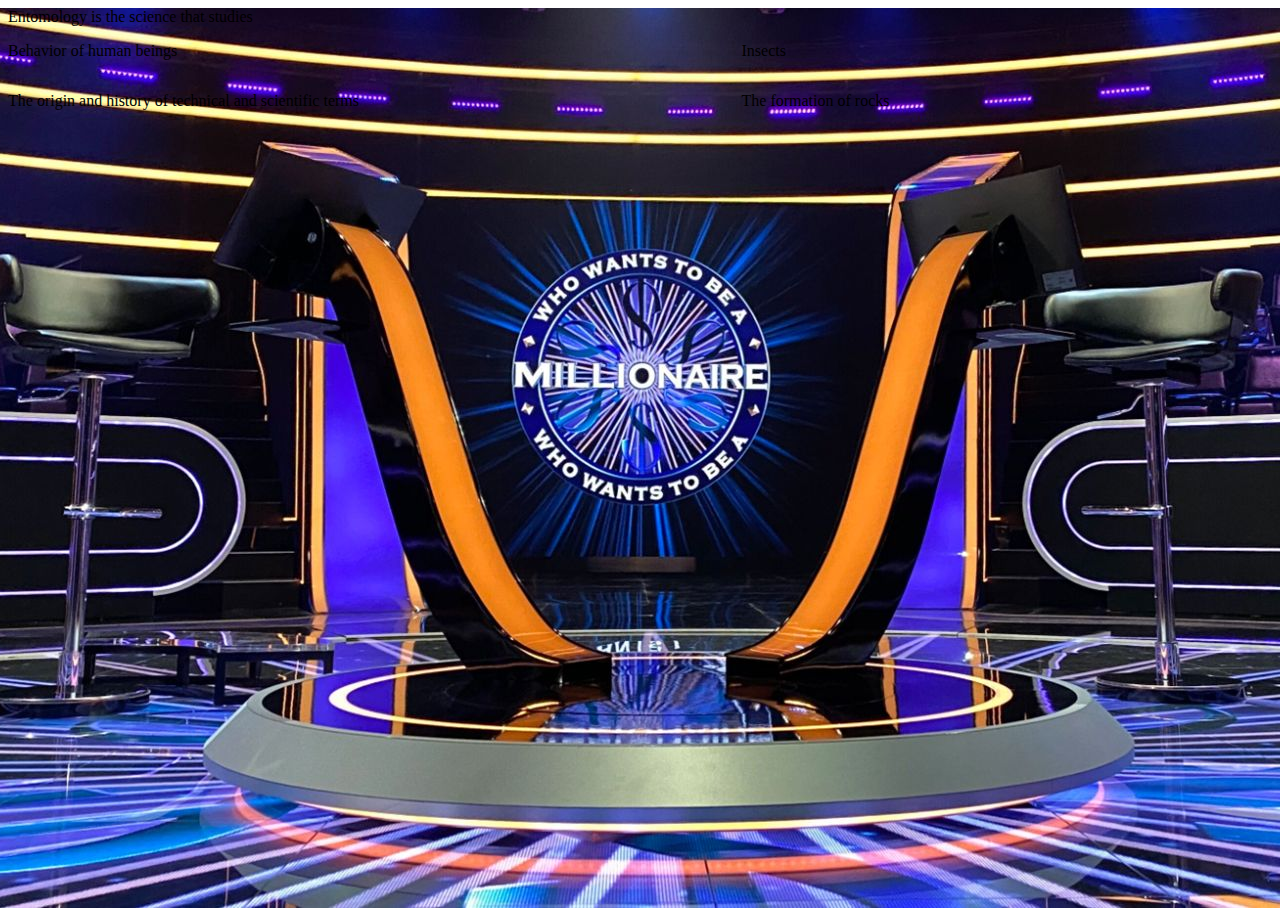
==== lobby.html @ 37f32ab6 "second commit" ====
<!DOCTYPE html>
<html lang="en">
  <head>
    <meta charset="UTF-8">
    <meta http-equiv="X-UA-Compatible" content="IE=edge">
    <meta name="viewport" content="width=device-width, initial-scale=1.0">
    <link href="https://cdn.jsdelivr.net/npm/bootstrap@5.2.1/dist/css/bootstrap.min.css" rel="stylesheet" integrity="sha384-iYQeCzEYFbKjA/T2uDLTpkwGzCiq6soy8tYaI1GyVh/UjpbCx/TYkiZhlZB6+fzT" crossorigin="anonymous">
    <link rel="stylesheet" href="style.css">
    <title>Document</title>
  </head>
  <body onload="mySong.play" class="lobby">
    
    <div class="container question-bar w-75">
      <div class="question p-3" id="question"></div>
      <div class="container options p-3 ">
        <p id="option_1" class="text-light mb-3 d-inline bg-dark p-3 option mx-3"></p>
        <p id="option_2" class="text-light mb-3 d-inline bg-dark p-3 option mx-3"></p>
        <p id="option_3" class="text-light mb-3 d-inline bg-dark p-3 option mx-3"></p>
        <p id="option_4" class="text-light mb-3 d-inline bg-dark p-3 option mx-3"></p>
      </div>
    </div>

    <script src="script.js"></script>
  </body>
</html>
---- style.css ----
.login{
  background-image: url(Img/2d5061fd83cd2bb1574aa3ffde9c06ee.jpg);
  background-position: center;
  background-repeat: no-repeat;
  height: 100vh;
}
.lobby{
  background-image: url(Img/lobby-background.jpg);
  background-position: center;
  background-repeat: no-repeat;
  height: 100vh;
}
.options{
  display: grid;
  grid-template-columns: auto auto;
}
.option{
  max-width: 400px !important;
  border-radius: 80px ;
}
.question{
  
}
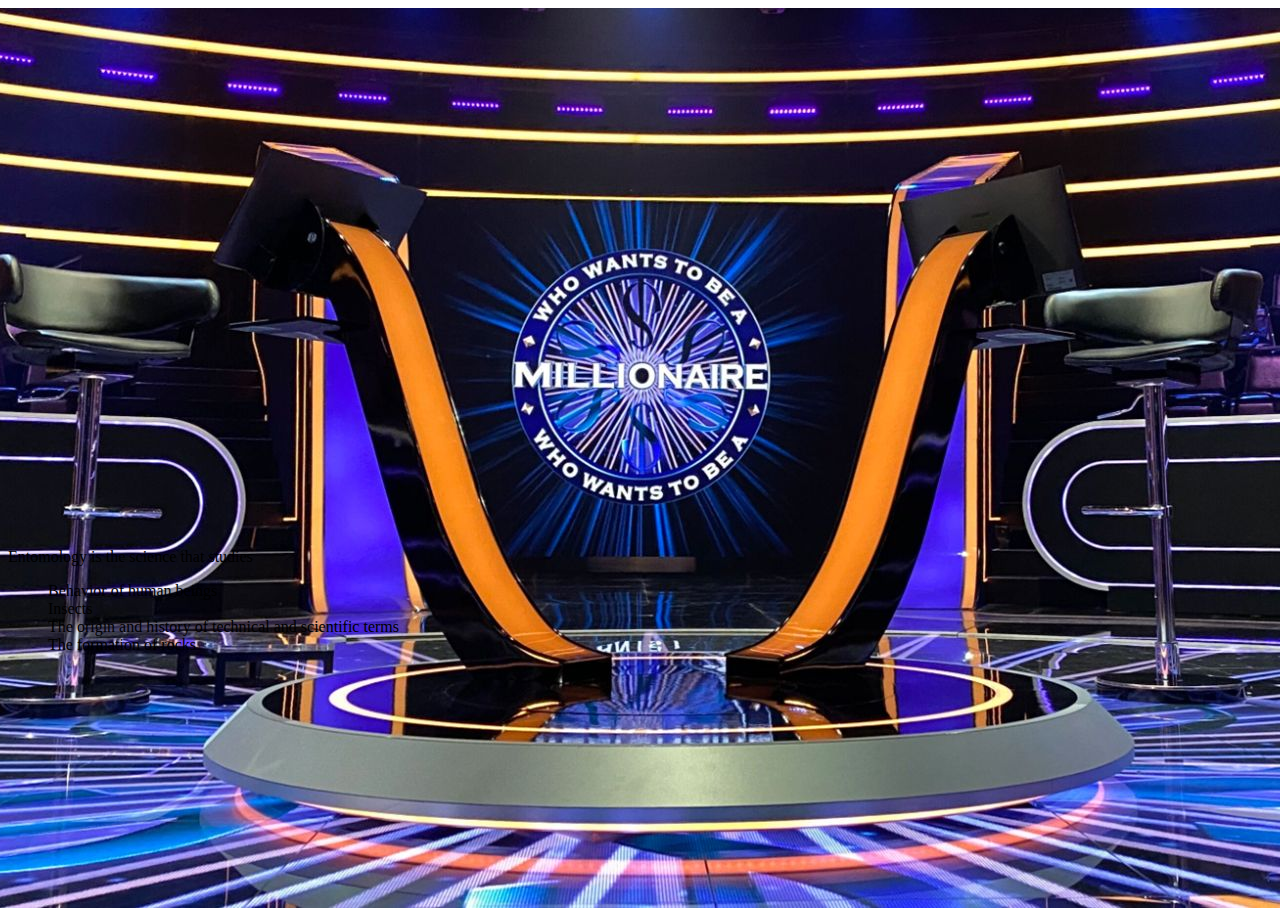
==== commit 63517175: "third commit" ====
--- a/lobby.html
+++ b/lobby.html
@@ -11,12 +11,14 @@
   <body onload="mySong.play" class="lobby">
     
     <div class="container question-bar w-75">
-      <div class="question p-3" id="question"></div>
+      <div class="question p-3 text-center bg-dark text-light" id="question"></div>
       <div class="container options p-3 ">
-        <p id="option_1" class="text-light mb-3 d-inline bg-dark p-3 option mx-3"></p>
-        <p id="option_2" class="text-light mb-3 d-inline bg-dark p-3 option mx-3"></p>
-        <p id="option_3" class="text-light mb-3 d-inline bg-dark p-3 option mx-3"></p>
-        <p id="option_4" class="text-light mb-3 d-inline bg-dark p-3 option mx-3"></p>
+        <ul type="none" class="">
+          <li class="option pt-1 fw-bold text-center div20"><span id="option_1" onclick="calcScore(this)"></span></li>
+          <li class="option pt-1 fw-bold text-center div21"><span id="option_2" onclick="calcScore(this)"></span></li>
+          <li class="option pt-1 fw-bold text-center div22"><span id="option_3" onclick="calcScore(this)"></span></li>
+          <li class="option pt-1 fw-bold text-center div23"><span id="option_4" onclick="calcScore(this)"></span></li>
+      </ul>
       </div>
     </div>
 
--- a/style.css
+++ b/style.css
@@ -18,6 +18,14 @@
   max-width: 400px !important;
   border-radius: 80px ;
 }
-.question{
-  
-}+.option :hover{
+  cursor: pointer;
+  background-color: black;
+}
+.question-bar{
+  position: relative;
+  top: 60%;
+}
+/* .question{
+  bac
+} */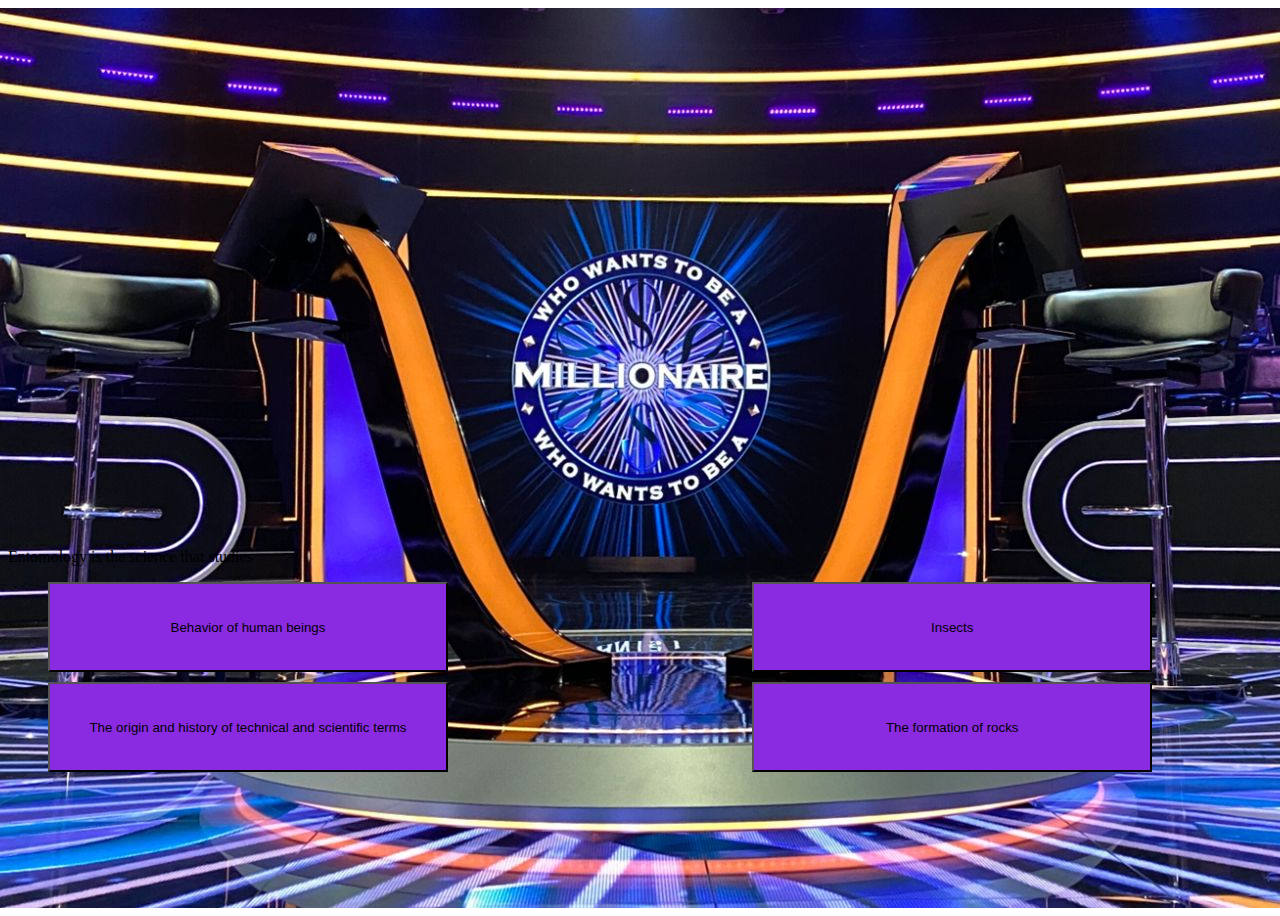
==== commit 7eb1900e: "fixing button issues" ====
--- a/lobby.html
+++ b/lobby.html
@@ -14,10 +14,10 @@
       <div class="question p-3 text-center bg-dark text-light" id="question"></div>
       <div class="container options p-3 ">
         <ul type="none" class="">
-          <li class="option pt-1 fw-bold text-center div20"><span id="option_1" onclick="calcScore(this)"></span></li>
-          <li class="option pt-1 fw-bold text-center div21"><span id="option_2" onclick="calcScore(this)"></span></li>
-          <li class="option pt-1 fw-bold text-center div22"><span id="option_3" onclick="calcScore(this)"></span></li>
-          <li class="option pt-1 fw-bold text-center div23"><span id="option_4" onclick="calcScore(this)"></span></li>
+          <li class="option fw-bold bg-dark text-light text-center"><button class="w-100" id="option_1" onclick="calcScore(this)"></button></li>
+          <li class="option fw-bold bg-dark text-light text-center"><button class="w-100" id="option_2" onclick="calcScore(this)"></button></li>
+          <li class="option fw-bold bg-dark text-light text-center"><button class="w-100" id="option_3" onclick="calcScore(this)"></button></li>
+          <li class="option fw-bold bg-dark text-light text-center"><button class="w-100" id="option_4" onclick="calcScore(this)"></button></li>
       </ul>
       </div>
     </div>
--- a/style.css
+++ b/style.css
@@ -10,22 +10,35 @@
   background-repeat: no-repeat;
   height: 100vh;
 }
-.options{
+.options ul{
   display: grid;
   grid-template-columns: auto auto;
 }
 .option{
   max-width: 400px !important;
   border-radius: 80px ;
+  margin-bottom: 10px;
+  height: 10vh;
+}
+.option button{
+  width: 100%;
+  height: 100%;
+  background-color: blueviolet;
 }
 .option :hover{
   cursor: pointer;
-  background-color: black;
+  background-color: purple;
+  /* background-color: black;
+  background-color: transparent; */
 }
 .question-bar{
   position: relative;
   top: 60%;
 }
+/* .options ul li{
+  margin-bottom: 10px;
+  max
+} */
 /* .question{
   bac
 } */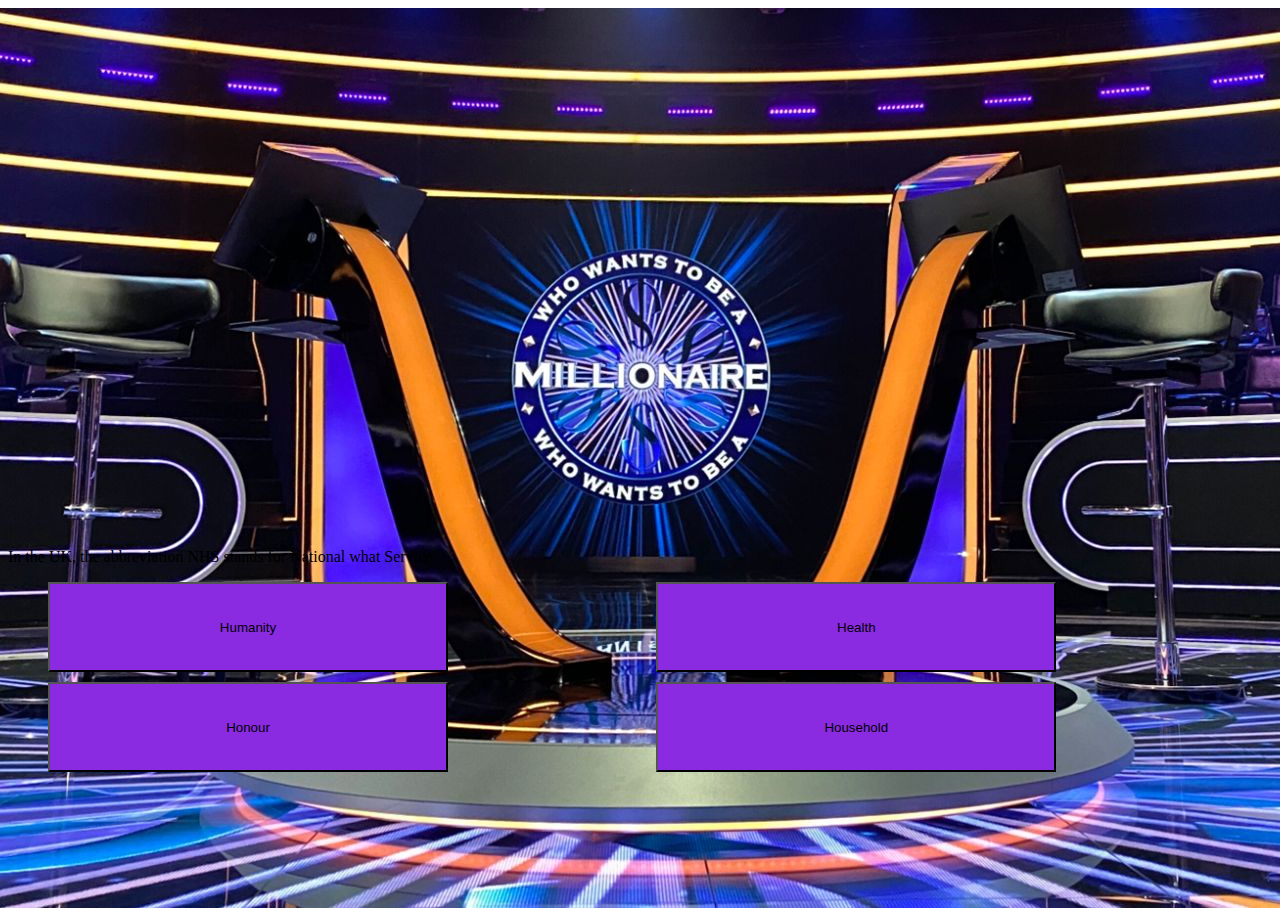
==== commit 8a2850c2: "fixing questions" ====
--- a/lobby.html
+++ b/lobby.html
@@ -10,17 +10,18 @@
   </head>
   <body onload="mySong.play" class="lobby">
     
-    <div class="container question-bar w-75">
+    <div class="container question_bar w-75" id="question_body">
       <div class="question p-3 text-center bg-dark text-light" id="question"></div>
       <div class="container options p-3 ">
         <ul type="none" class="">
-          <li class="option fw-bold bg-dark text-light text-center"><button class="w-100" id="option_1" onclick="calcScore(this)"></button></li>
-          <li class="option fw-bold bg-dark text-light text-center"><button class="w-100" id="option_2" onclick="calcScore(this)"></button></li>
-          <li class="option fw-bold bg-dark text-light text-center"><button class="w-100" id="option_3" onclick="calcScore(this)"></button></li>
-          <li class="option fw-bold bg-dark text-light text-center"><button class="w-100" id="option_4" onclick="calcScore(this)"></button></li>
+          <li class="option fw-bold bg-dark text-light text-center"><button title="bruh" class="w-100" id="option_1" onclick="calcScore(this)"></button></li>
+          <li class="option fw-bold bg-dark text-light text-center"><button title="bruh" class="w-100" id="option_2" onclick="calcScore(this)"></button></li>
+          <li class="option fw-bold bg-dark text-light text-center"><button title="bruh" class="w-100" id="option_3" onclick="calcScore(this)"></button></li>
+          <li class="option fw-bold bg-dark text-light text-center"><button title="bruh" class="w-100" id="option_4" onclick="calcScore(this)"></button></li>
       </ul>
       </div>
     </div>
+    <div class="container bg-dark" id="won"></div>
 
     <script src="script.js"></script>
   </body>
--- a/style.css
+++ b/style.css
@@ -31,7 +31,7 @@
   /* background-color: black;
   background-color: transparent; */
 }
-.question-bar{
+.question_bar{
   position: relative;
   top: 60%;
 }
@@ -41,4 +41,31 @@
 } */
 /* .question{
   bac
-} */+} */
+#won{
+  position: relative;
+  top: 60%;
+  padding: 20px;
+  text-align: center;
+}
+.congracts{
+  animation: congratulate 2s infinite running ;
+}
+@keyframes congratulate{
+  10%{
+    color: green;
+  }
+  25%{
+    color: blue;
+  }
+  50%{
+    color: aqua;
+  }
+  75%{
+    color: cyan;
+  }
+  100%{
+    color: #b5f20e
+  }
+
+}